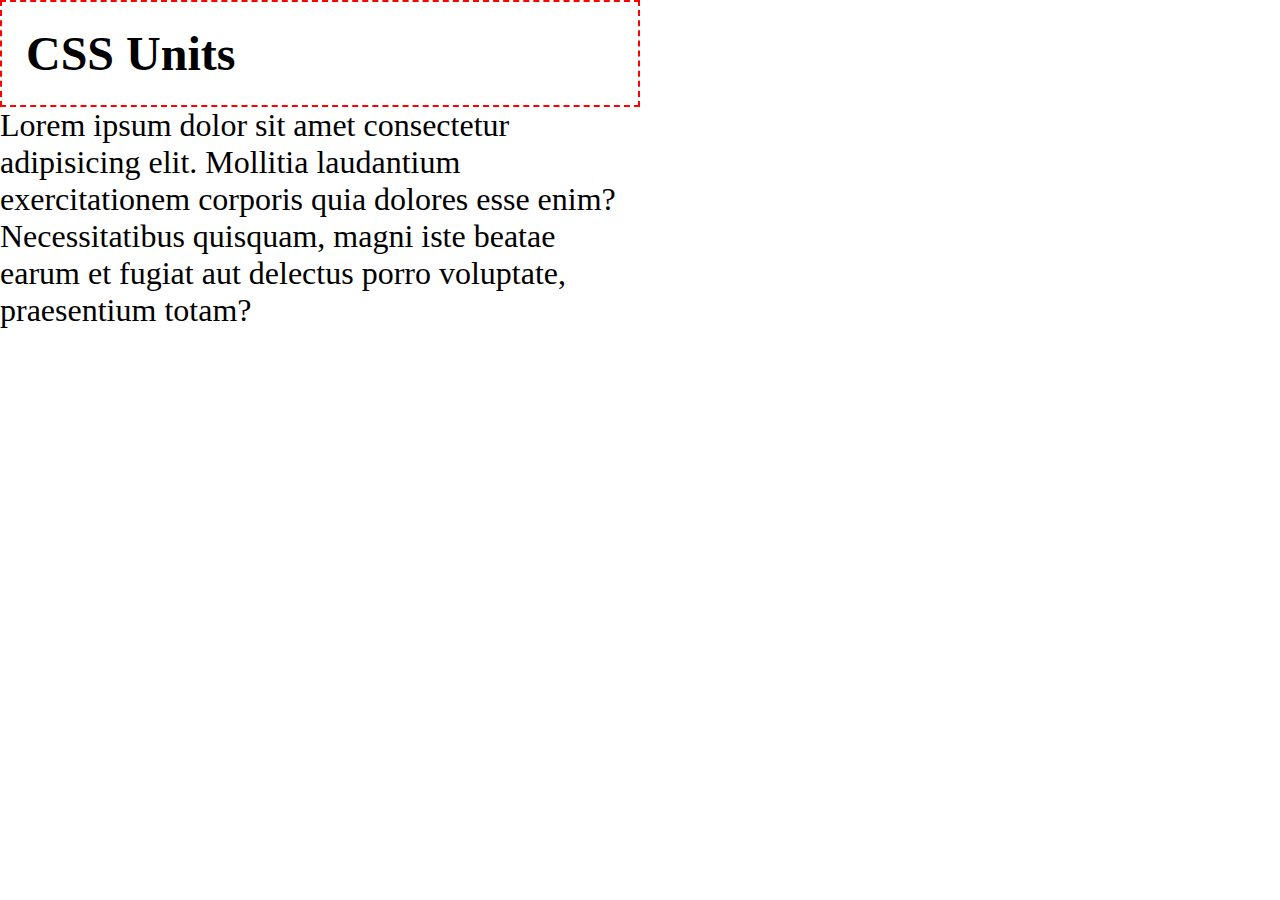
==== 05_lesson_starter/index.html @ 19c1c6b1 "ok" ====
<!DOCTYPE html>
<html lang="en">

<head>
    <meta charset="UTF-8">
    <meta http-equiv="X-UA-Compatible" content="IE=edge">
    <meta name="viewport" content="width=device-width, initial-scale=1.0">
    <title>Document</title>
    <link rel="stylesheet" href="css/style.css">
</head>

<body>
    <header>
        <h1>CSS Units</h1>
    </header>
    <main>
        <p>Lorem ipsum dolor sit amet consectetur adipisicing elit. Mollitia laudantium exercitationem corporis quia
            dolores esse enim? Necessitatibus quisquam, magni iste beatae earum et fugiat aut delectus porro voluptate,
            praesentium totam?</p>

    </main>
</body>

</html>
---- 05_lesson_starter/css/style.css ----
* {
    margin: 0;
    padding: 0;
    box-sizing: border-box;
}

body {
    min-height: 100vh;
}

h1 {
    border: 2px dashed red;
    width: 50%;
    font-size: 3rem;
    padding: 0.5em;
}

main {
    font-size: 2rem;
}

p {
    font-size: 2rem;
    width: 40ch;
}
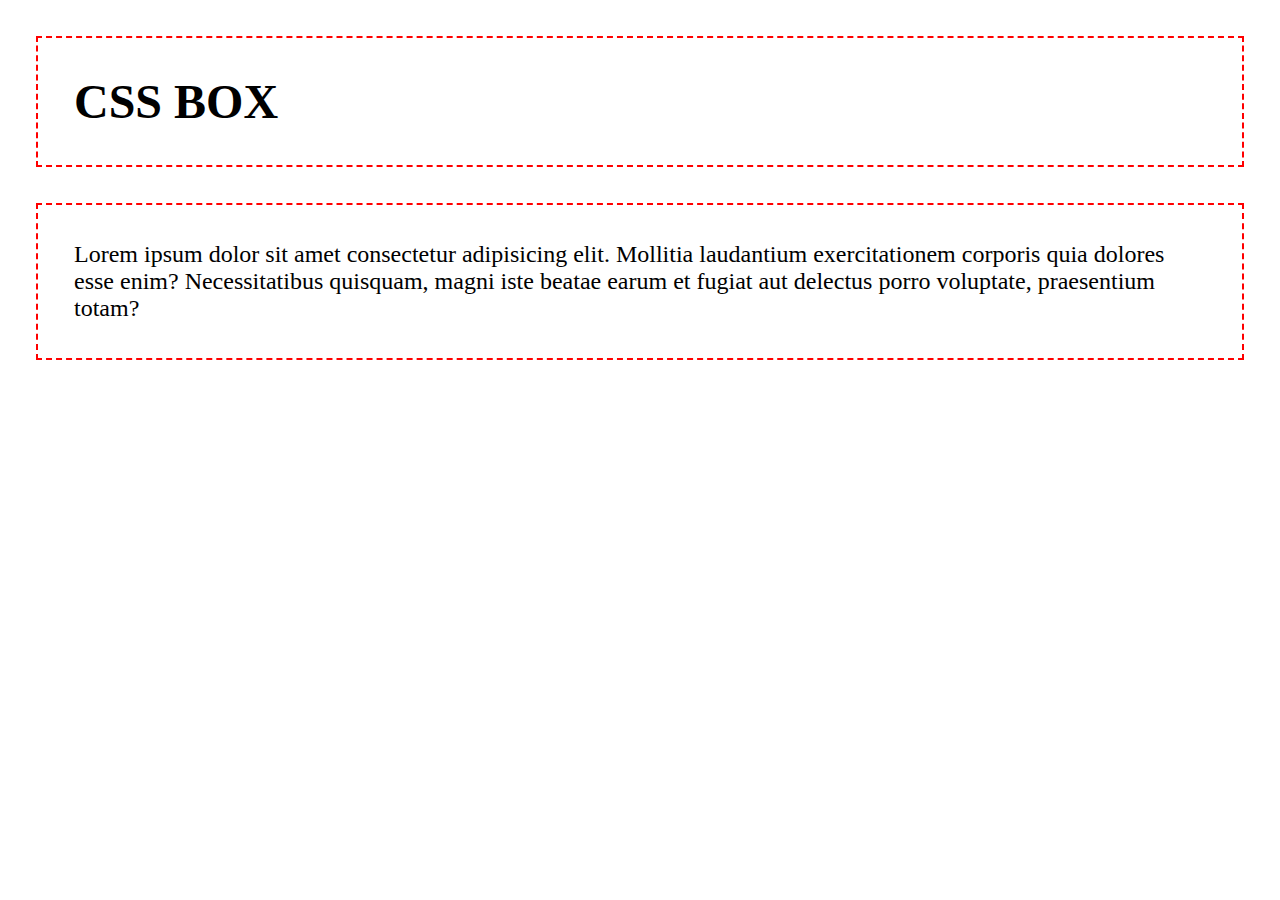
==== commit 4d6a553f: "ok" ====
--- a/05_lesson_starter/index.html
+++ b/05_lesson_starter/index.html
@@ -10,10 +10,10 @@
 </head>
 
 <body>
-    <header>
-        <h1>CSS Units</h1>
+    <header class='container'>
+        <h1>CSS BOX</h1>
     </header>
-    <main>
+    <main class='container'>
         <p>Lorem ipsum dolor sit amet consectetur adipisicing elit. Mollitia laudantium exercitationem corporis quia
             dolores esse enim? Necessitatibus quisquam, magni iste beatae earum et fugiat aut delectus porro voluptate,
             praesentium totam?</p>
--- a/05_lesson_starter/css/style.css
+++ b/05_lesson_starter/css/style.css
@@ -1,25 +1,13 @@
+/* RESETING */
 * {
     margin: 0;
     padding: 0;
-    box-sizing: border-box;
+    box-sizing: border-box;     /* não soma a margin junto */
 }
 
-body {
-    min-height: 100vh;
+.container {
+    border: 2px dashed red;
+    font-size: 1.5rem;
+    margin: 1.5em;
+    padding: 1.5em;
 }
-
-h1 {
-    border: 2px dashed red;
-    width: 50%;
-    font-size: 3rem;
-    padding: 0.5em;
-}
-
-main {
-    font-size: 2rem;
-}
-
-p {
-    font-size: 2rem;
-    width: 40ch;
-}